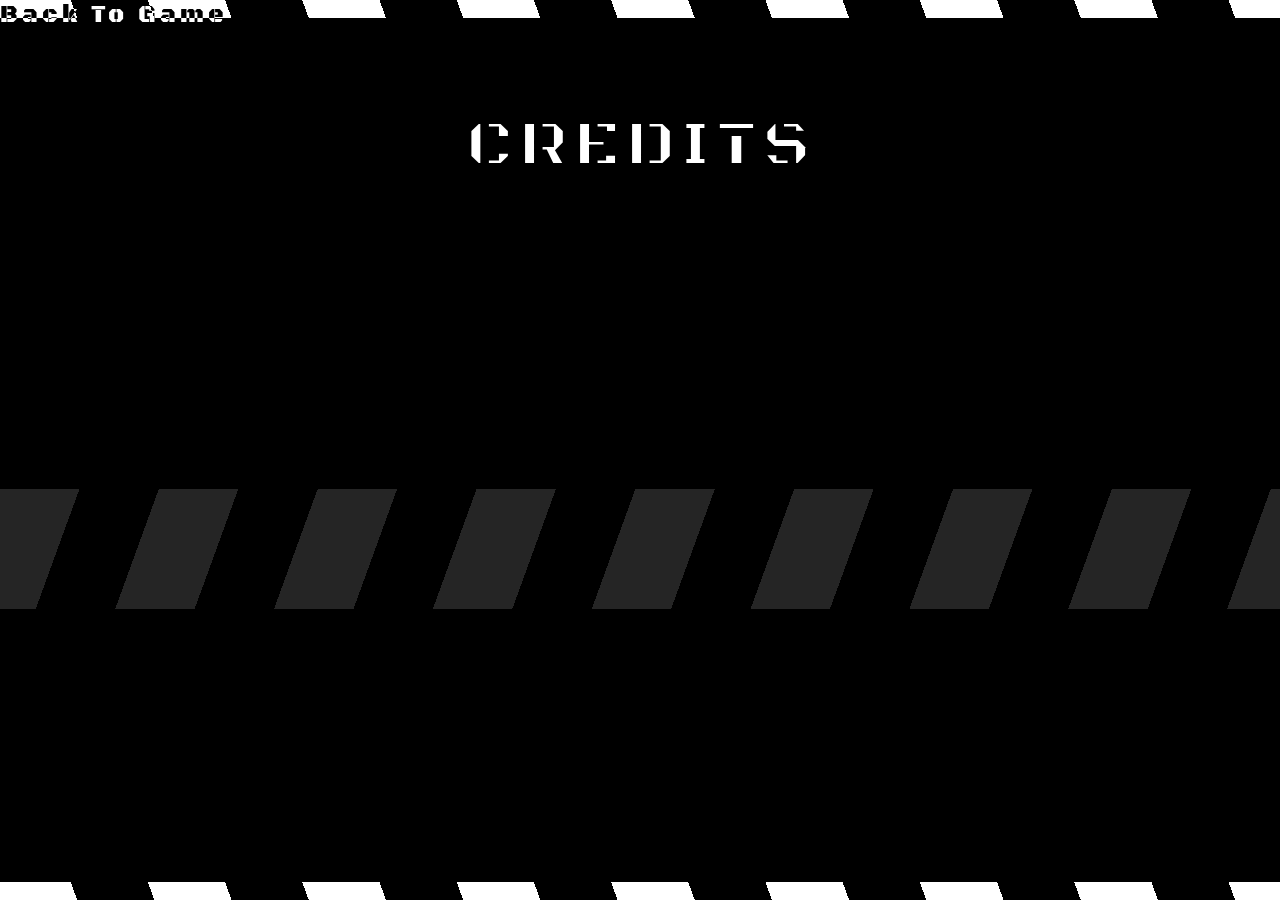
==== credits.html @ 3d584a42 "Add the credits page" ====
<!DOCTYPE html>
<html lang="en">
    <head>
        <meta charset="utf-8">
        <link rel="stylesheet" href="style.css">
        <title>rock paper scissors</title>
        <script src="cleaner.js" defer></script>
        <link rel="preconnect" href="https://fonts.googleapis.com">
        <link rel="preconnect" href="https://fonts.gstatic.com" crossorigin>
        <link href="https://fonts.googleapis.com/css2?family=Black+Ops+One&family=Permanent+Marker&family=Roboto:ital,wght@0,100;0,300;0,400;0,500;0,700;0,900;1,100;1,300;1,400;1,500;1,700;1,900&display=swap" rel="stylesheet">
    </head>

    <body>
        <div id="header" class="headerFooter">
            <a href="index.html">Back To Game</a>
        </div>

        <div class="title">
            <h1>CREDITS</h1>
        </div>

        <div class="bod">
            
        </div>

        <div class="scoreboard">
            
        </div>
        <div class="filler"></div>

        <div id="footer" class="headerFooter">
        </div>
        <!--  dont forget to add this to the credit page for the icons  -->
        <!-- rock paper scissors by emilegraphics from <a href="https://thenounproject.com/browse/icons/term/rock-paper-scissors/" target="_blank" rel="noreferrer" title="rock paper scissors Icons" >Noun Project</a> (CC BY 3.0) -->
    </body>
---- style.css ----
body {
    background-color: black;
    color: white;
    font-family: 'Roboto', sans-serif;
    display: flex;
    flex-direction: column;
    min-height: 100vh;
    margin: 0;
    font-family: 'Black Ops One', cursive, sans-serif;
    letter-spacing: .25rem;
}
.bod {
    display: flex;
    gap: 150px;
    justify-content: center;
    padding-top: 150px;
    flex: 1;
}

.filler {
    flex: 1;
    padding-bottom: 15vh;
}

.scoreboard {
    display: flex;
    justify-content: center;
    gap: 100px;
    padding: 60px 0px;
    background: repeating-linear-gradient(110deg, rgba(255, 255, 255, 0.144), rgba(255, 255, 255, 0.144) 6%, black 6%, black 12%);
}

.score .who {
    position: absolute;
    top: -190px;
    color: white;
}

a {
    color: rgb(255, 255, 255);
    mix-blend-mode: difference;
    font-size: 16;
    text-decoration: none;
}

.score {
    display: flex;
    flex: 0 1 auto;
    background-color: white;
    justify-content: center;
    align-items: center;
    border: dashed black 15px;
    width: 150px;
    height: 150px;
    color: black;
    font-size: 90px;
    overflow: visible;
    position: relative;
    box-shadow: 0 0 15px 10px rgba(209, 216, 223, 0.24);
}

#ROCK,
#PAPER,
#SCISSORS {
    background-position: center;
}

#SCISSORS {
    background-image: url(./imgs/scissors.png);
}

#PAPER {
    background-image: url(./imgs/paper.png);
}

#ROCK {
    background-image: url(./imgs/rock.png);
}

.title h1 {
    font-size: 70px;
    -webkit-text-stroke: 4px rgb(0, 0, 0);
    color: rgb(255, 255, 255);
    margin-top: 84px;
    margin-bottom: 10px;
}

.title {
    display: flex;
    justify-content: center;
    align-items: center;
    
}

.btn {
    height: 200px;
    width: 200px;
    border: solid white 3px;
    border-radius: 30px;
    background-color: rgb(17, 17, 17);
    color: rgb(219, 228, 236);
    display: flex;
    align-items: center;
    justify-content: center;
    font-size: 24px;
    -webkit-text-stroke: 1px rgb(0, 0, 0);
    box-shadow: 0 0 15px 10px rgba(209, 216, 223, 0.24);
}

.headerFooter {
    display: flex;
    height: 2vh;
    background-color: white;
    background: repeating-linear-gradient(70deg, white, white 6%, black 6%, black 12%);
}

#footer {
    justify-content: end;
    align-items: center;
}

#header a {
    font-size: 24px;
}
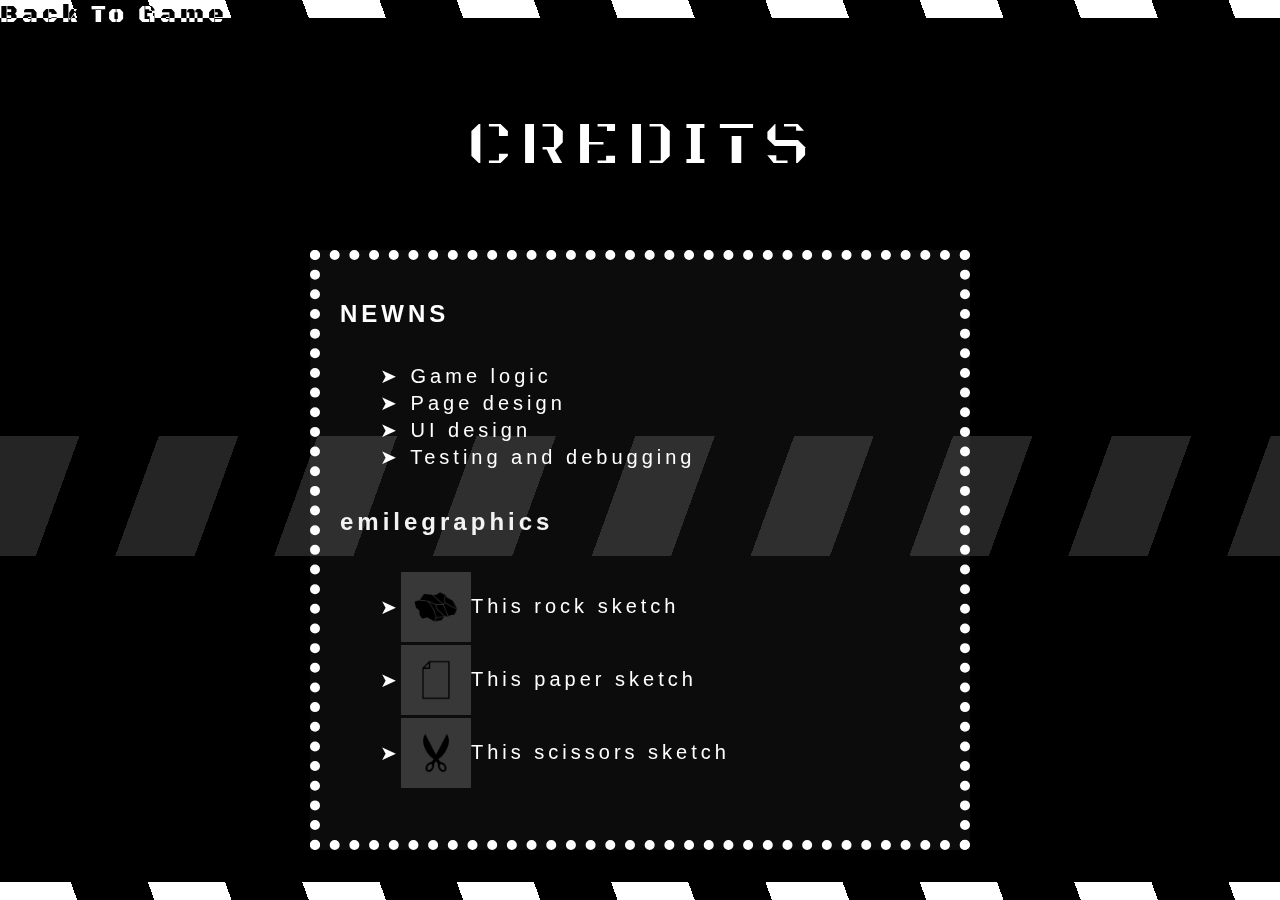
==== commit fcf5b757: "Add Credits" ====
--- a/credits.html
+++ b/credits.html
@@ -28,8 +28,22 @@
         </div>
         <div class="filler"></div>
 
+        <div class="creditBox">
+            <h2>NEWNS</h2>
+            <ul>
+                <li>➤ Game logic</li>
+                <li>➤ Page design</li>
+                <li>➤ UI design</li>
+                <li>➤ Testing and debugging</li>
+            </ul>
+            <h2><a rel="noreferrer" href="https://thenounproject.com/emilegraphics/">emilegraphics</a></h2>
+                <ul>
+                    <li>➤<img class="cred" src="./imgs/rock.png" alt="rawing of a rock">This rock sketch</li>
+                    <li>➤<img class="cred" src="./imgs/paper.png" alt="drawing of paper">This paper sketch</li>
+                    <li>➤<img  class="cred" src="./imgs/scissors.png" alt="drawing of scissors"> This scissors sketch</li>
+                </ul>
+        </div>
+
         <div id="footer" class="headerFooter">
         </div>
-        <!--  dont forget to add this to the credit page for the icons  -->
-        <!-- rock paper scissors by emilegraphics from <a href="https://thenounproject.com/browse/icons/term/rock-paper-scissors/" target="_blank" rel="noreferrer" title="rock paper scissors Icons" >Noun Project</a> (CC BY 3.0) -->
     </body>--- a/style.css
+++ b/style.css
@@ -1,3 +1,40 @@
+input::-webkit-outer-spin-button,
+input::-webkit-inner-spin-button {
+    display: none;
+}
+
+.creditBox {
+   border: dotted 10px white;
+   z-index: 9;
+   max-height: 800px;
+   flex: 1;
+   height: 60vh;
+   width: 50vw;
+   max-width: 600px;
+   display: flex;
+   align-self: center;
+   padding: 20px; 
+   margin-top: 250px;
+   position: absolute;
+   background-color: rgba(255, 255, 255, 0.048);
+   flex-direction: column;
+   font-family: 'Permanent Marker', cursive, sans-serif;
+}
+
+.creditBox li {
+    display: flex;
+    align-items: center;
+    margin-bottom: 3px;
+    font-size: 20px;
+    
+}
+
+.cred {
+    height: 70px;
+    width: 70px;
+    background-color: rgba(255, 255, 255, 0.185);
+}
+
 body {
     background-color: black;
     color: white;
@@ -13,13 +50,17 @@
     display: flex;
     gap: 150px;
     justify-content: center;
-    padding-top: 150px;
+    padding-top: 0px;
     flex: 1;
 }
 
 .filler {
     flex: 1;
-    padding-bottom: 15vh;
+    padding-bottom: 10vh;
+    display: flex;
+    justify-content: center;
+    align-items: center;
+    font-size: 34px;
 }
 
 .scoreboard {
@@ -61,8 +102,14 @@
 
 #ROCK,
 #PAPER,
-#SCISSORS {
+#SCISSORS,
+#NEWGAME {
     background-position: center;
+}
+
+#NEWGAME {
+    background-size: 280px 280px; 
+    background-image: url(./imgs/noun-rock-paper-scissors-2699125\ \(1\).png);
 }
 
 #SCISSORS {
@@ -92,7 +139,18 @@
     
 }
 
-.btn {
+#message {
+    display: flex;
+    justify-content: center;
+    align-items: center;
+    height: 150px;
+    font-size: 80px;
+}
+
+.btn,
+#NEWGAME,
+#howMany,
+#NEWGAME {
     height: 200px;
     width: 200px;
     border: solid white 3px;
@@ -102,9 +160,33 @@
     display: flex;
     align-items: center;
     justify-content: center;
+    font-family: 'Black Ops One', cursive, sans-serif;
     font-size: 24px;
+    transition: ease-out 0.3s;
     -webkit-text-stroke: 1px rgb(0, 0, 0);
     box-shadow: 0 0 15px 10px rgba(209, 216, 223, 0.24);
+}
+
+h3 {
+    margin-top: 0;
+}
+
+#howMany {
+    flex-direction: column;
+    text-align: center;
+    mix-blend-mode: difference;
+}
+#thisMany {
+    padding-top: 0;
+    margin-top: 0;
+}
+
+.btn:hover, 
+#NEWGAME:hover,
+#howMany:hover {
+    background-color: white;
+    mix-blend-mode: difference;
+    width: 260px;
 }
 
 .headerFooter {
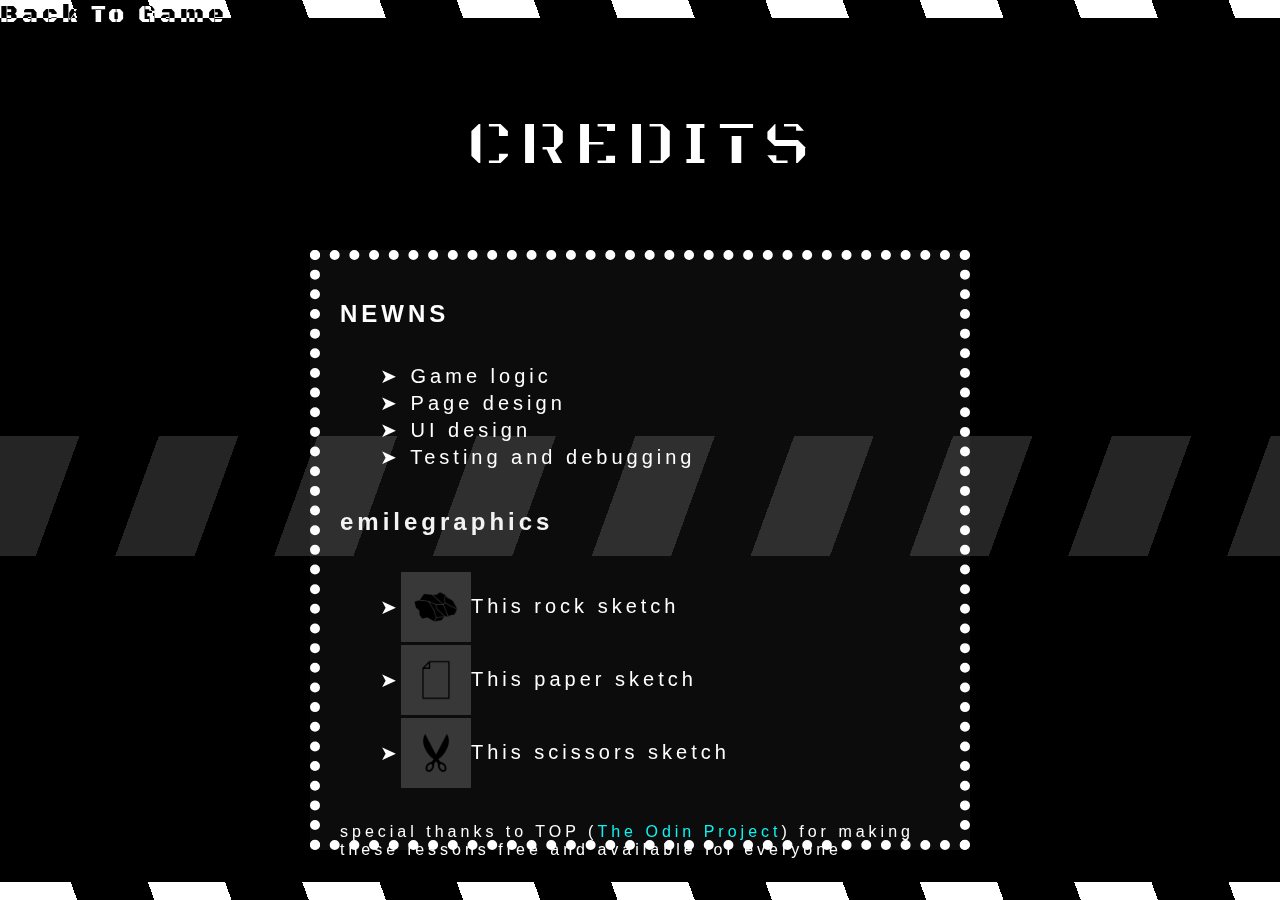
==== commit aaaa0044: "Add top to credits" ====
--- a/credits.html
+++ b/credits.html
@@ -42,6 +42,7 @@
                     <li>➤<img class="cred" src="./imgs/paper.png" alt="drawing of paper">This paper sketch</li>
                     <li>➤<img  class="cred" src="./imgs/scissors.png" alt="drawing of scissors"> This scissors sketch</li>
                 </ul>
+                <p>special thanks to TOP (<a style="color: aqua;" rel="noreferrer" href="https://www.theodinproject.com/">The Odin Project</a>) for making these lessons free and available for everyone</p>
         </div>
 
         <div id="footer" class="headerFooter">
